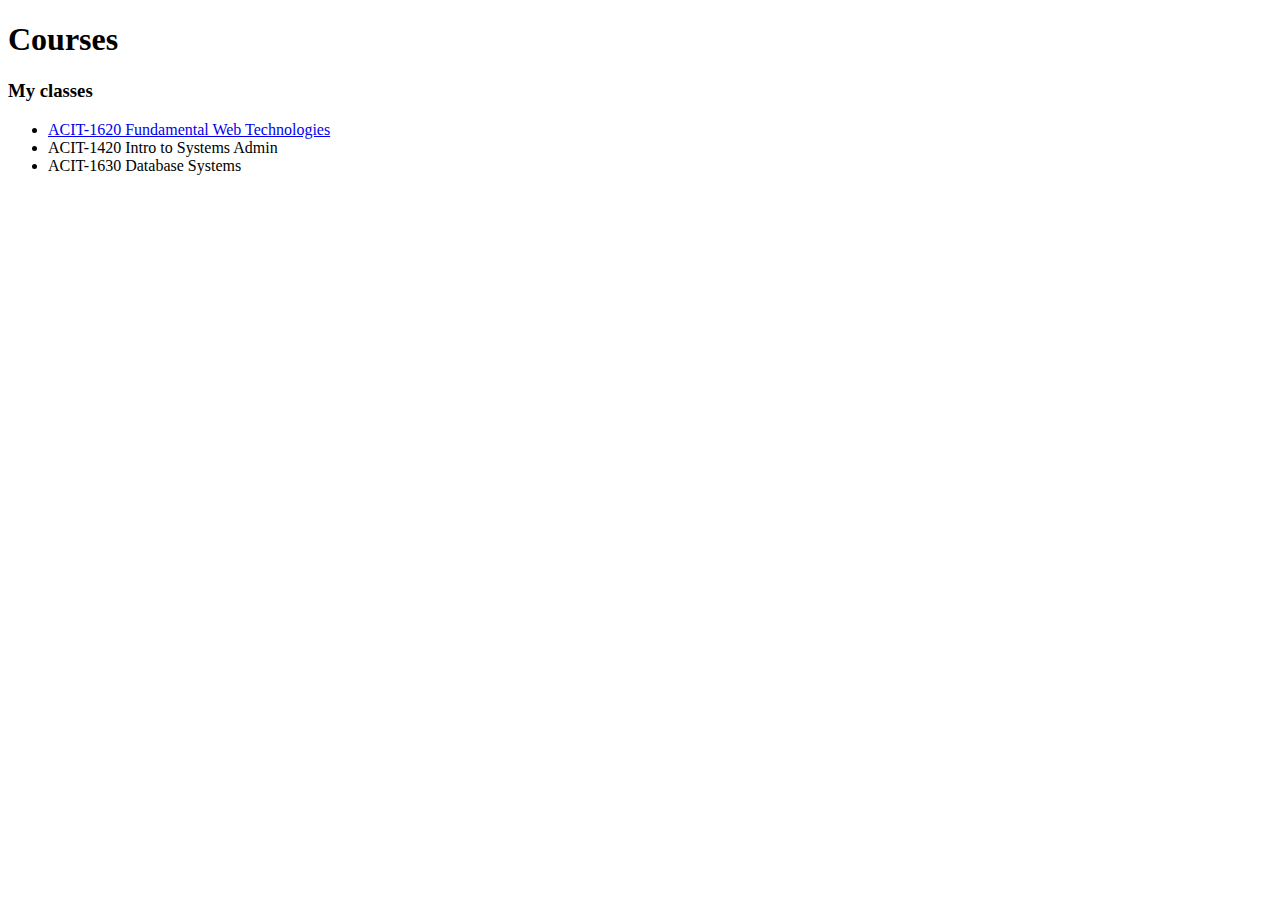
==== misc/courses.html @ 52b8bf8a "editting courses" ====
<!DOCTYPE html>
<html lang="en">
  <head>
    <meta charset="UTF-8" />
    <meta http-equiv="X-UA-Compatible" content="IE=edge" />
    <meta name="viewport" content="width=device-width, initial-scale=1.0" />
    <title>Document</title>
  </head>
  <body>
    <h1>Courses</h1>
    <section>
      <h3>My classes</h3>
      <ul>
        <li>
          <a href="https://www.bcit.ca/outlines/20231089205/"
            >ACIT-1620 Fundamental Web Technologies</a
          >
        </li>
        <li>ACIT-1420 Intro to Systems Admin</li>
        <li>ACIT-1630 Database Systems</li>
      </ul>
    </section>
  </body>
</html>
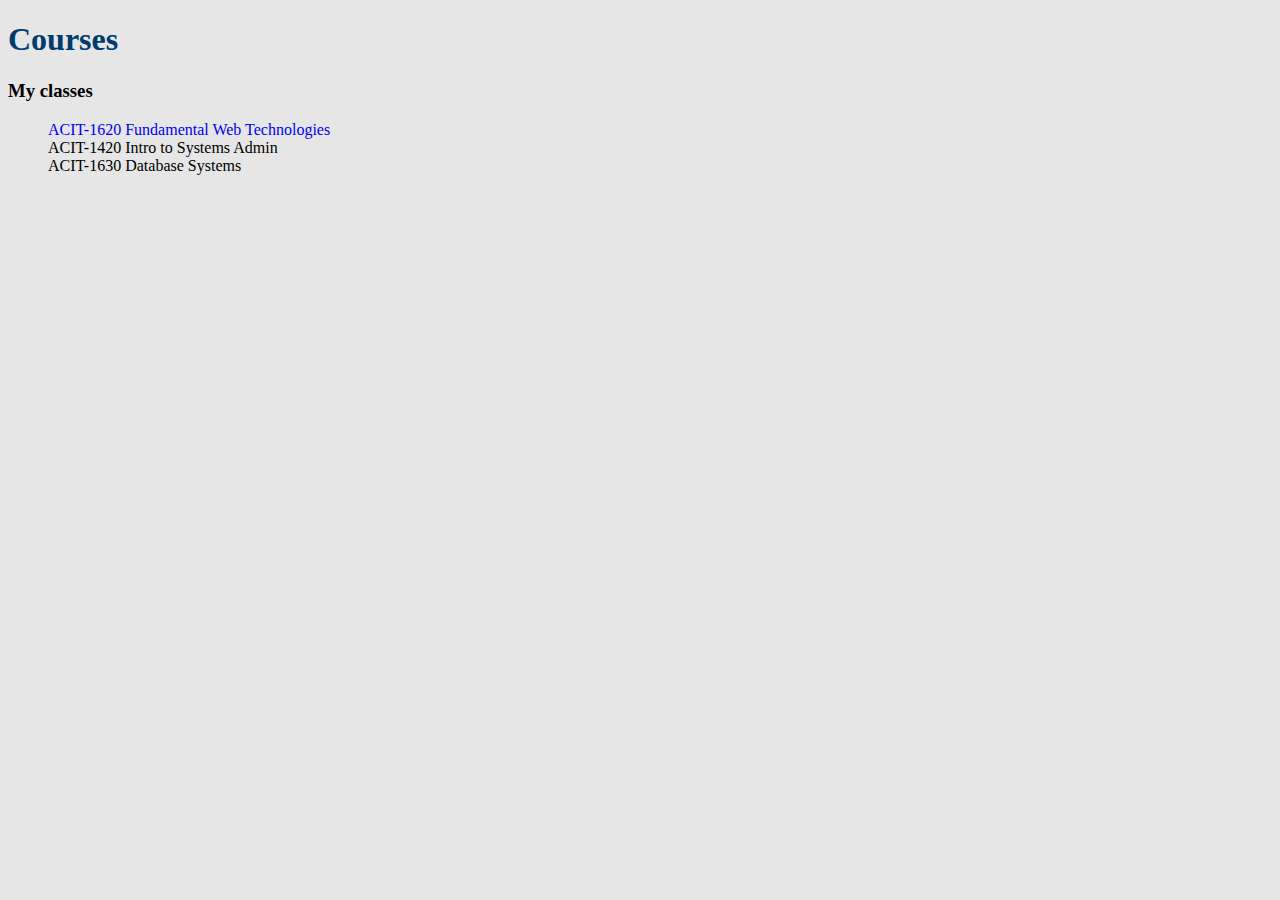
==== commit 625de9d2: "apply style to all pages" ====
--- a/misc/courses.html
+++ b/misc/courses.html
@@ -4,6 +4,7 @@
     <meta charset="UTF-8" />
     <meta http-equiv="X-UA-Compatible" content="IE=edge" />
     <meta name="viewport" content="width=device-width, initial-scale=1.0" />
+    <link rel="stylesheet" href="../CSS/stylesheet.css" />
     <title>Document</title>
   </head>
   <body>
--- a/CSS/stylesheet.css
+++ b/CSS/stylesheet.css
@@ -0,0 +1,17 @@
+body{
+    background-color: #e6e6e6;
+}
+
+h1{
+    color: #003c71;
+}
+nav {
+    background-color: lightslategray;
+    text-align: center;
+}
+li{
+    list-style-type: none;
+}
+a{
+    text-decoration: none;
+}
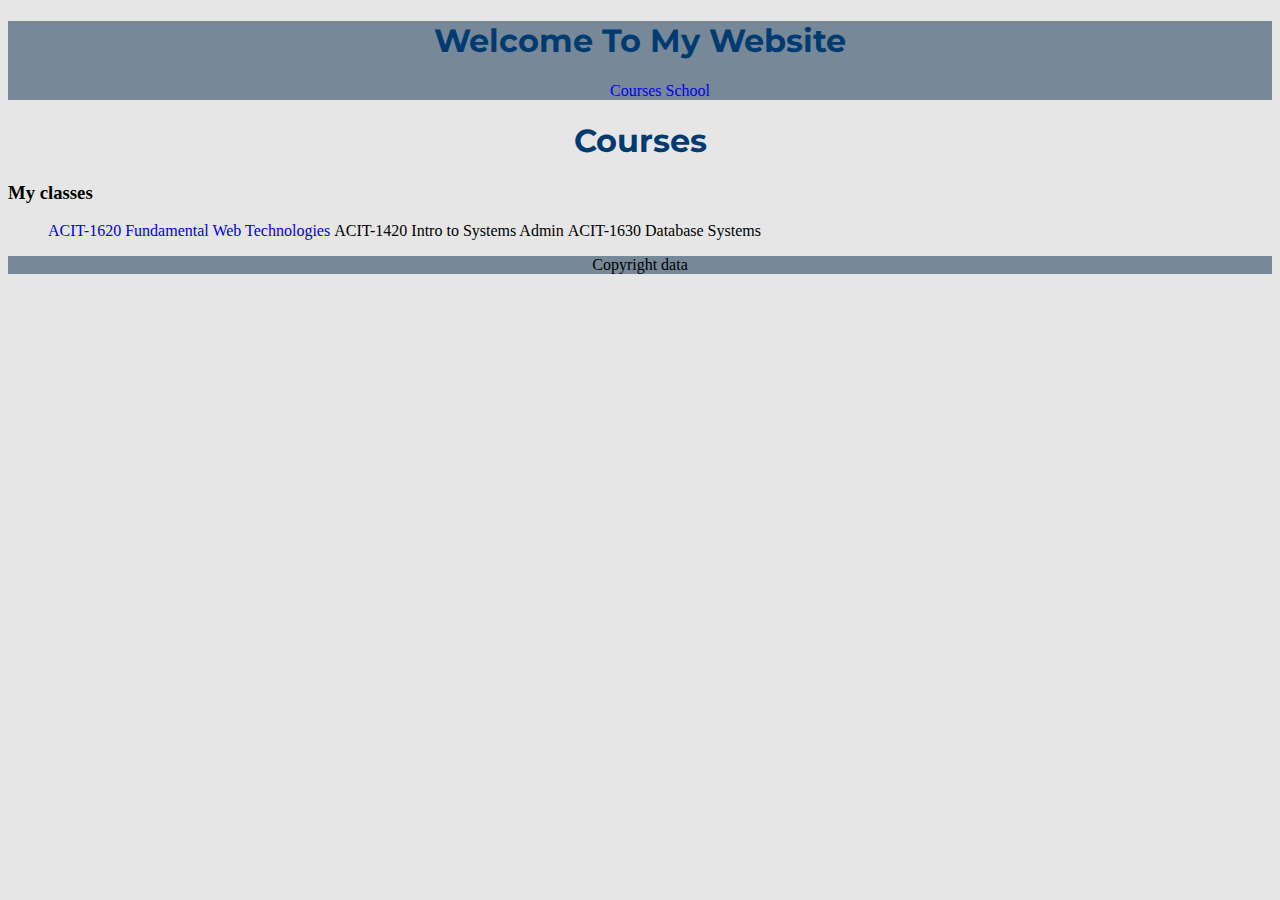
==== commit ac3bd360: "add footer" ====
--- a/misc/courses.html
+++ b/misc/courses.html
@@ -8,18 +8,32 @@
     <title>Document</title>
   </head>
   <body>
+    <header>
+      <h1 class="index_h1">Welcome To My Website</h1>
+      <nav>
+        <ul>
+          <li><a href="./courses.html">Courses</a></li>
+          <li><a href="./school.html">School</a></li>
+        </ul>
+      </nav>
+    </header>
     <h1>Courses</h1>
-    <section>
-      <h3>My classes</h3>
-      <ul>
-        <li>
-          <a href="https://www.bcit.ca/outlines/20231089205/"
-            >ACIT-1620 Fundamental Web Technologies</a
-          >
-        </li>
-        <li>ACIT-1420 Intro to Systems Admin</li>
-        <li>ACIT-1630 Database Systems</li>
-      </ul>
-    </section>
+    <main>
+      <section>
+        <h3>My classes</h3>
+        <ul>
+          <li>
+            <a href="https://www.bcit.ca/outlines/20231089205/"
+              >ACIT-1620 Fundamental Web Technologies</a
+            >
+          </li>
+          <li>ACIT-1420 Intro to Systems Admin</li>
+          <li>ACIT-1630 Database Systems</li>
+        </ul>
+      </section>
+    </main>
+    <footer>
+      <p>Copyright data</p>
+    </footer>
   </body>
 </html>
--- a/CSS/stylesheet.css
+++ b/CSS/stylesheet.css
@@ -1,17 +1,57 @@
+@import url('https://fonts.googleapis.com/css2?family=Montserrat:wght@400;600&display=swap');
 body{
     background-color: #e6e6e6;
 }
 
+header{
+    background-color: lightslategray;
+}
+
 h1{
     color: #003c71;
+    text-align: center;
+    font-family:'Montserrat', sans-serif;
 }
+
 nav {
-    background-color: lightslategray;
     text-align: center;
 }
+
 li{
     list-style-type: none;
+    display: inline;
 }
 a{
     text-decoration: none;
 }
+
+.main_section{
+    display: grid;
+    grid-template-columns: 3fr 1fr;
+    grid-row: 1fr 5fr 2fr;
+}
+h2{
+    grid-row: 1/2;
+    grid-column: 1/2;
+
+}
+
+.p1{
+    grid-column: 1/2;
+    grid-row: 2/3;
+}
+
+img{
+    grid-column: 2/3;
+    grid-row: 2/3;
+}
+
+.p2{
+    grid-row: 3/4;
+    grid-column: 1/2;
+}
+
+footer{
+    text-align: center;
+    background-color: lightslategray;
+}
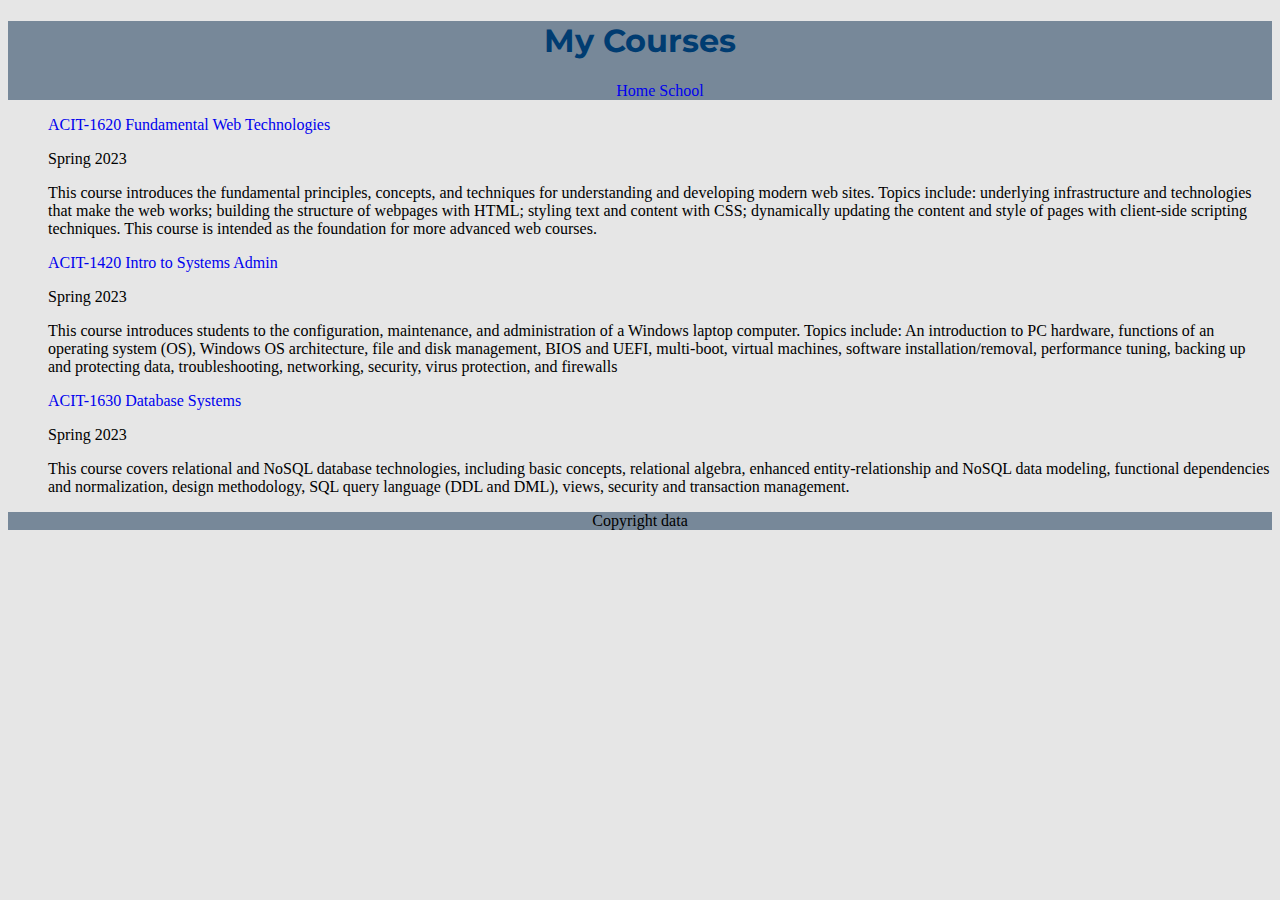
==== commit 04d1d13e: "modify content" ====
--- a/misc/courses.html
+++ b/misc/courses.html
@@ -9,26 +9,60 @@
   </head>
   <body>
     <header>
-      <h1 class="index_h1">Welcome To My Website</h1>
+      <h1 class="index_h1">My Courses</h1>
       <nav>
         <ul>
-          <li><a href="./courses.html">Courses</a></li>
+          <li><a href="../index.html">Home</a></li>
           <li><a href="./school.html">School</a></li>
         </ul>
       </nav>
     </header>
-    <h1>Courses</h1>
     <main>
       <section>
-        <h3>My classes</h3>
         <ul>
           <li>
             <a href="https://www.bcit.ca/outlines/20231089205/"
               >ACIT-1620 Fundamental Web Technologies</a
             >
           </li>
-          <li>ACIT-1420 Intro to Systems Admin</li>
-          <li>ACIT-1630 Database Systems</li>
+          <p>Spring 2023</p>
+          <p>
+            This course introduces the fundamental principles, concepts, and
+            techniques for understanding and developing modern web sites. Topics
+            include: underlying infrastructure and technologies that make the
+            web works; building the structure of webpages with HTML; styling
+            text and content with CSS; dynamically updating the content and
+            style of pages with client-side scripting techniques. This course is
+            intended as the foundation for more advanced web courses.
+          </p>
+          <li>
+            <a href="https://www.bcit.ca/outlines/20231089202/"
+              >ACIT-1420 Intro to Systems Admin</a
+            >
+          </li>
+          <p>Spring 2023</p>
+          <p>
+            This course introduces students to the configuration, maintenance,
+            and administration of a Windows laptop computer. Topics include: An
+            introduction to PC hardware, functions of an operating system (OS),
+            Windows OS architecture, file and disk management, BIOS and UEFI,
+            multi-boot, virtual machines, software installation/removal,
+            performance tuning, backing up and protecting data, troubleshooting,
+            networking, security, virus protection, and firewalls
+          </p>
+          <li>
+            <a href="https://www.bcit.ca/outlines/20231089206/"
+              >ACIT-1630 Database Systems</a
+            >
+          </li>
+          <p>Spring 2023</p>
+          <p>
+            This course covers relational and NoSQL database technologies,
+            including basic concepts, relational algebra, enhanced
+            entity-relationship and NoSQL data modeling, functional dependencies
+            and normalization, design methodology, SQL query language (DDL and
+            DML), views, security and transaction management.
+          </p>
         </ul>
       </section>
     </main>
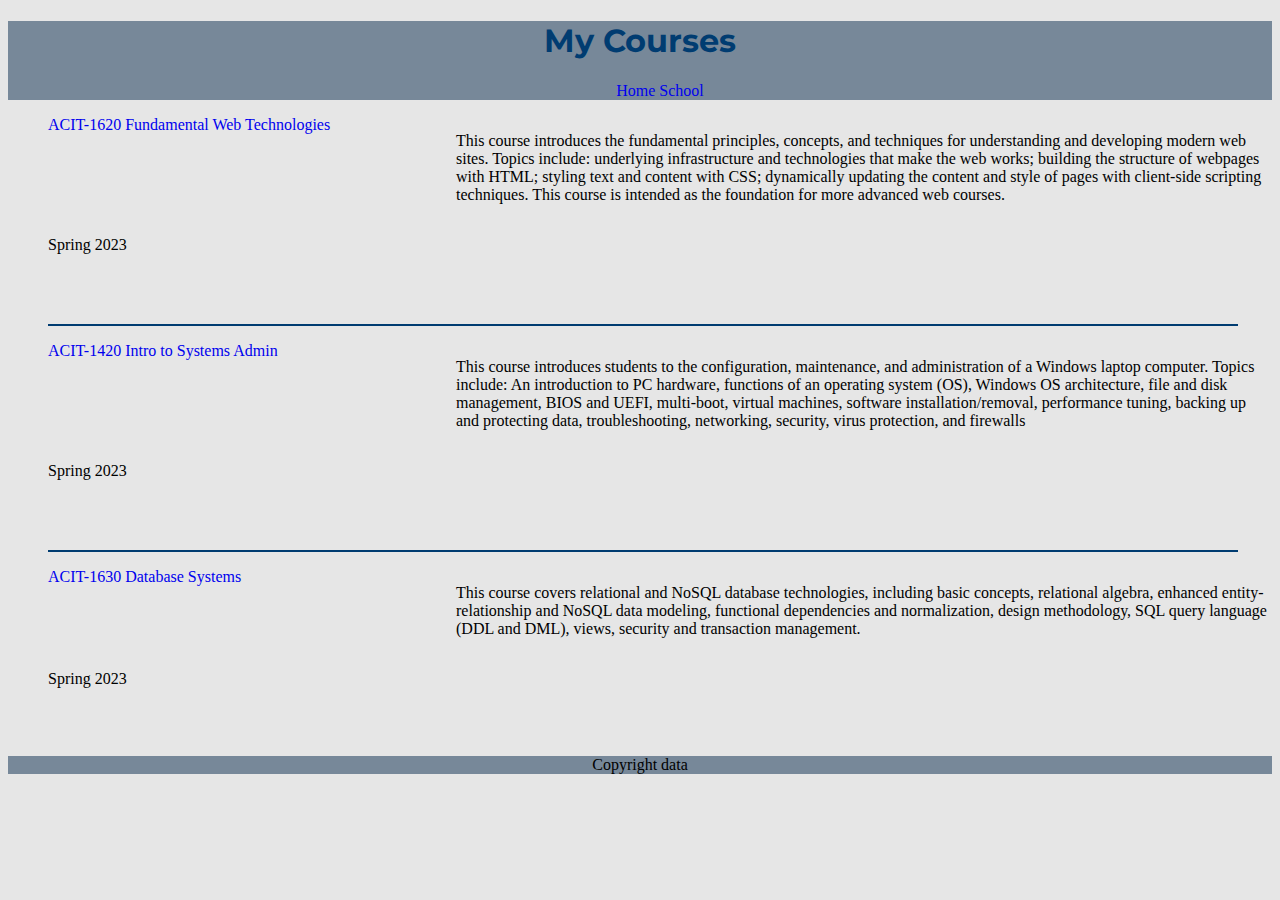
==== commit ecc91ed2: "Responsive design" ====
--- a/misc/courses.html
+++ b/misc/courses.html
@@ -18,51 +18,66 @@
       </nav>
     </header>
     <main>
-      <section>
+      <section class="course_section">
         <ul>
-          <li>
-            <a href="https://www.bcit.ca/outlines/20231089205/"
-              >ACIT-1620 Fundamental Web Technologies</a
-            >
-          </li>
-          <p>Spring 2023</p>
-          <p>
-            This course introduces the fundamental principles, concepts, and
-            techniques for understanding and developing modern web sites. Topics
-            include: underlying infrastructure and technologies that make the
-            web works; building the structure of webpages with HTML; styling
-            text and content with CSS; dynamically updating the content and
-            style of pages with client-side scripting techniques. This course is
-            intended as the foundation for more advanced web courses.
-          </p>
-          <li>
-            <a href="https://www.bcit.ca/outlines/20231089202/"
-              >ACIT-1420 Intro to Systems Admin</a
-            >
-          </li>
-          <p>Spring 2023</p>
-          <p>
-            This course introduces students to the configuration, maintenance,
-            and administration of a Windows laptop computer. Topics include: An
-            introduction to PC hardware, functions of an operating system (OS),
-            Windows OS architecture, file and disk management, BIOS and UEFI,
-            multi-boot, virtual machines, software installation/removal,
-            performance tuning, backing up and protecting data, troubleshooting,
-            networking, security, virus protection, and firewalls
-          </p>
-          <li>
-            <a href="https://www.bcit.ca/outlines/20231089206/"
-              >ACIT-1630 Database Systems</a
-            >
-          </li>
-          <p>Spring 2023</p>
-          <p>
-            This course covers relational and NoSQL database technologies,
-            including basic concepts, relational algebra, enhanced
-            entity-relationship and NoSQL data modeling, functional dependencies
-            and normalization, design methodology, SQL query language (DDL and
-            DML), views, security and transaction management.
-          </p>
+          <div class="courses">
+            <li class="course_title">
+              <a href="https://www.bcit.ca/outlines/20231089205/"
+                >ACIT-1620 Fundamental Web Technologies</a
+              >
+            </li>
+            <p class="term">Spring 2023</p>
+            <p class="description">
+              This course introduces the fundamental principles, concepts, and
+              techniques for understanding and developing modern web sites.
+              Topics include: underlying infrastructure and technologies that
+              make the web works; building the structure of webpages with HTML;
+              styling text and content with CSS; dynamically updating the
+              content and style of pages with client-side scripting techniques.
+              This course is intended as the foundation for more advanced web
+              courses.
+            </p>
+          </div>
+
+          <div class="break_line"></div>
+
+          <div class="courses">
+            <li class="course_title">
+              <a href="https://www.bcit.ca/outlines/20231089202/"
+                >ACIT-1420 Intro to Systems Admin</a
+              >
+            </li>
+            <p class="term">Spring 2023</p>
+            <p class="description">
+              This course introduces students to the configuration, maintenance,
+              and administration of a Windows laptop computer. Topics include:
+              An introduction to PC hardware, functions of an operating system
+              (OS), Windows OS architecture, file and disk management, BIOS and
+              UEFI, multi-boot, virtual machines, software installation/removal,
+              performance tuning, backing up and protecting data,
+              troubleshooting, networking, security, virus protection, and
+              firewalls
+            </p>
+          </div>
+
+          <div class="break_line"></div>
+
+          <div class="courses">
+            <li class="course_title">
+              <a href="https://www.bcit.ca/outlines/20231089206/"
+                >ACIT-1630 Database Systems</a
+              >
+            </li>
+            <p class="term">Spring 2023</p>
+            <p class="description">
+              This course covers relational and NoSQL database technologies,
+              including basic concepts, relational algebra, enhanced
+              entity-relationship and NoSQL data modeling, functional
+              dependencies and normalization, design methodology, SQL query
+              language (DDL and DML), views, security and transaction
+              management.
+            </p>
+          </div>
         </ul>
       </section>
     </main>
--- a/CSS/stylesheet.css
+++ b/CSS/stylesheet.css
@@ -19,7 +19,6 @@
 
 li{
     list-style-type: none;
-    display: inline;
 }
 a{
     text-decoration: none;
@@ -28,7 +27,7 @@
 .main_section{
     display: grid;
     grid-template-columns: 3fr 1fr;
-    grid-row: 1fr 5fr 2fr;
+    grid-template-rows: 1fr 5fr 2fr;
 }
 h2{
     grid-row: 1/2;
@@ -55,3 +54,35 @@
     text-align: center;
     background-color: lightslategray;
 }
+
+.break_line{
+    background-color: #003c71;
+    width: 93vw;
+    height: 2px;
+    margin-bottom: 16px;
+}
+
+@media screen and (min-width: 600px){
+    li{
+        display: inline;
+    }
+    .courses{
+        display: grid;
+        grid-template-columns: 1fr 2fr;
+        grid-template-rows: 1fr 1fr;
+    }
+    .course_title{
+        grid-column: 1/2;
+        grid-row: 1/2;
+    }
+    .term{
+        grid-column: 1/2;
+        grid-row: 2/3;
+    }
+    .description{
+        grid-column: 2/3;
+        grid-row: 1/2;
+    }
+
+
+}
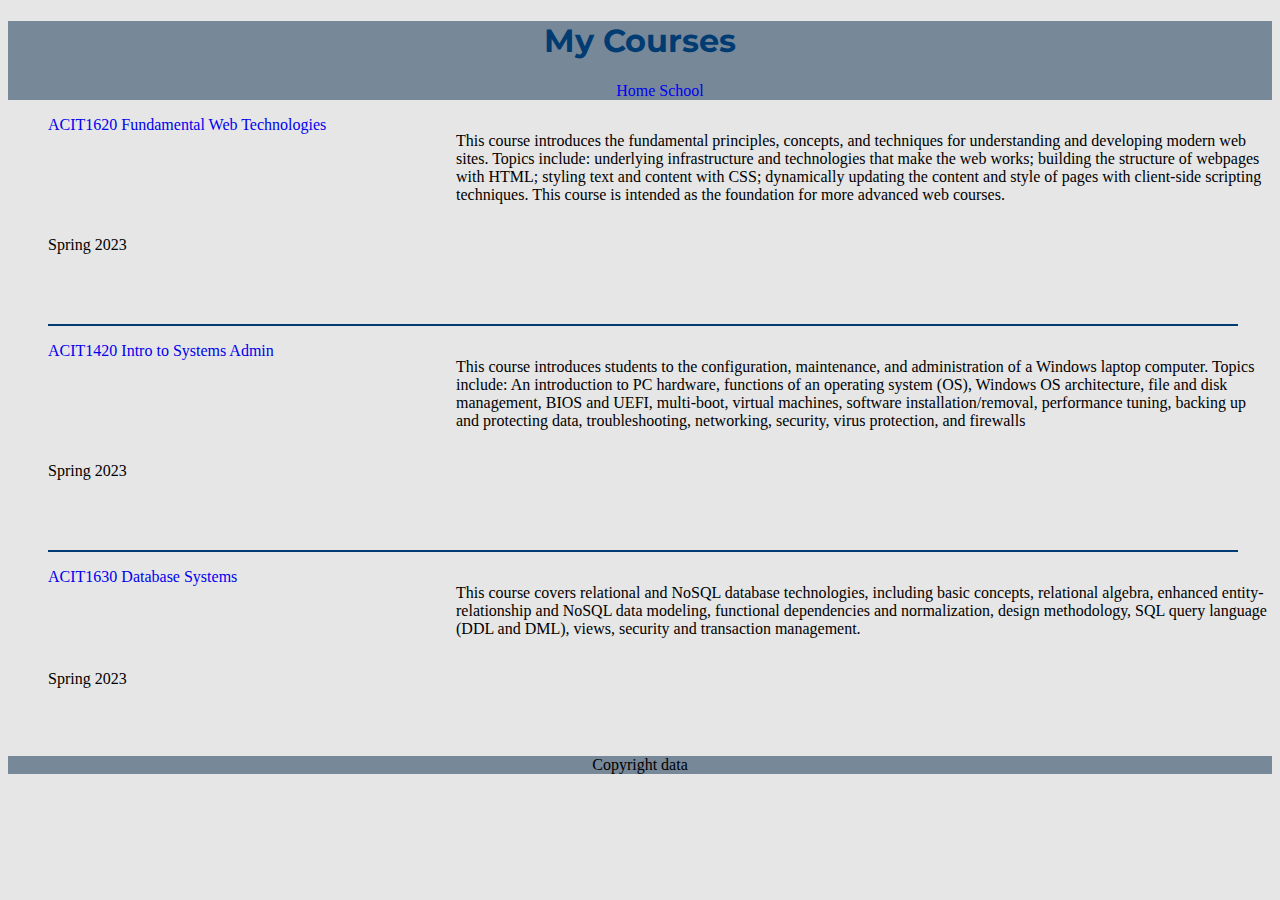
==== commit 15ce00d5: "js add" ====
--- a/misc/courses.html
+++ b/misc/courses.html
@@ -6,6 +6,7 @@
     <meta name="viewport" content="width=device-width, initial-scale=1.0" />
     <link rel="stylesheet" href="../CSS/stylesheet.css" />
     <title>Document</title>
+    <script src="../JS/script.js" defer></script>
   </head>
   <body>
     <header>
@@ -23,7 +24,7 @@
           <div class="courses">
             <li class="course_title">
               <a href="https://www.bcit.ca/outlines/20231089205/"
-                >ACIT-1620 Fundamental Web Technologies</a
+                >ACIT1620 Fundamental Web Technologies</a
               >
             </li>
             <p class="term">Spring 2023</p>
@@ -44,7 +45,7 @@
           <div class="courses">
             <li class="course_title">
               <a href="https://www.bcit.ca/outlines/20231089202/"
-                >ACIT-1420 Intro to Systems Admin</a
+                >ACIT1420 Intro to Systems Admin</a
               >
             </li>
             <p class="term">Spring 2023</p>
@@ -65,7 +66,7 @@
           <div class="courses">
             <li class="course_title">
               <a href="https://www.bcit.ca/outlines/20231089206/"
-                >ACIT-1630 Database Systems</a
+                >ACIT1630 Database Systems</a
               >
             </li>
             <p class="term">Spring 2023</p>
